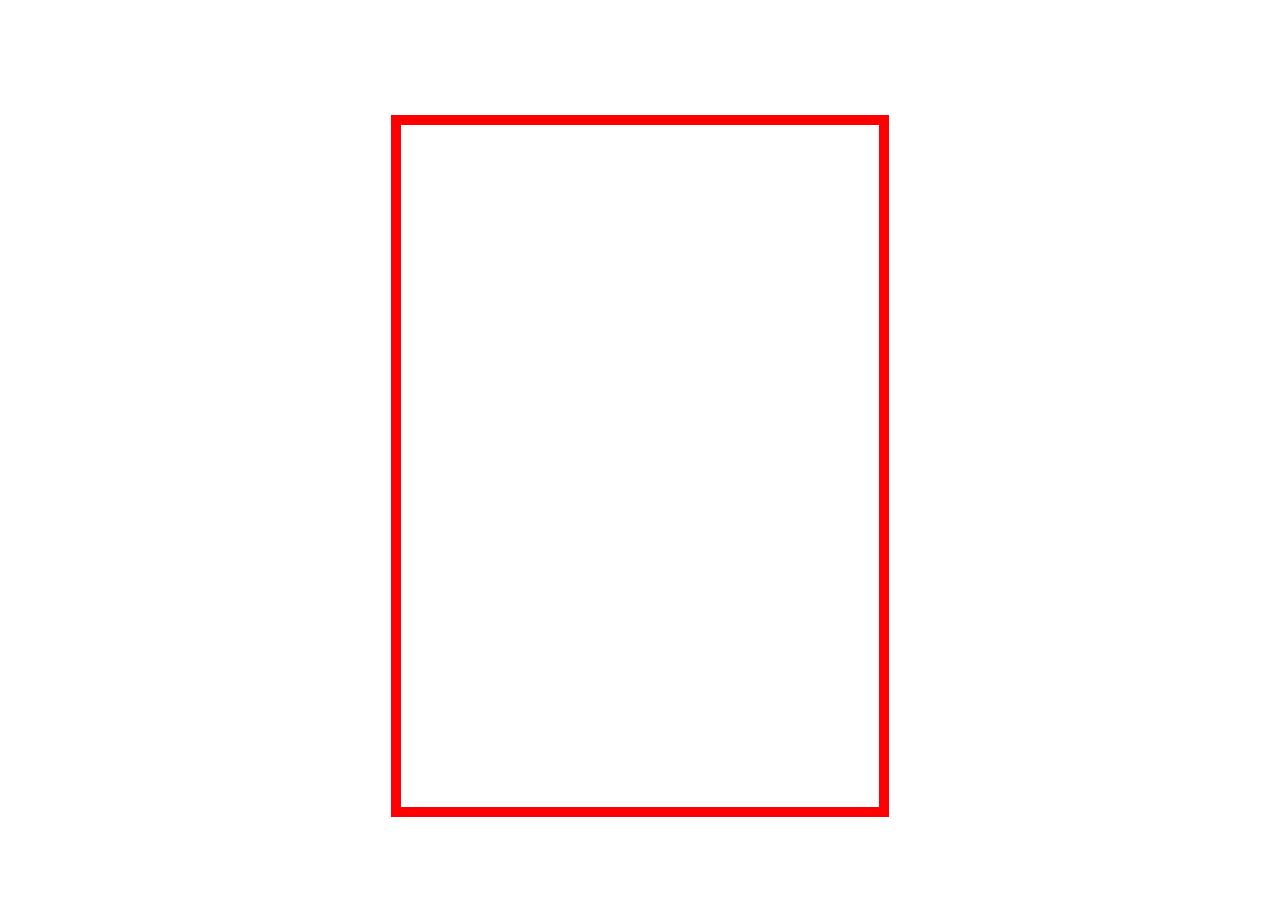
==== closed-captions/index.html @ 9acf68ce "fixed subtitles" ====
<!DOCTYPE html>
<html>

<head>
	<meta charset="utf-8">
	<meta http-equiv="X-UA-Compatible" content="IE=edge">
	<title>Closed Captions</title>
	<meta name="viewport" content="width=device-width, initial-scale=1">
	<link rel="stylesheet" href="https://fonts.typotheque.com/WF-023273-010687.css">
	<link rel="stylesheet" href="css.css">
</head>

<body>
	<div id="video-container">
		<div id="video-mask">
			<div id="video-placeholder"></div>
		</div>
		<div id="closed-captions">
			<p class="">All right, Murph, give me second. </p>
			<p class="">Aha,....thirrrd.</p>
			<p class="">- Find a gear dumbass. -Grind it!</p>
			<p class="">Shut it, Tom!</p>
			<p class="">Whatcha do Murph? -Ahh,she didn't do nothing.</p>
			<p class="">Blew a tire is all. -Murphy's Law.</p>
			<p class="">Shut up!</p>
			<p class="">- Grab the spare, Tom. That is the spare</p>
			<p class="">Get the patch kit!</p>
			<p class="">And how am I supposed to patch it out here? You got to figure it out.</p>
			<p class="">I'm not always gonna be here to help you.</p>
			<p class="">What's going on, Murph?</p>
			<p class="">Why did you and Mom name me after something that's bad?</p>
			<p class="">We didn't. Murphy's law - Murphy's Law?</p>
			<p class="">Murphy's Law doesn't mean that something bad will happen.</p>
			<p class="">What it means is whatever can happen will happen.</p>
			<p class="">And that sounded just fine with us.</p>
			<p class="">Whoa!</p>
			<p class="">Get in.</p>
			<p class="">Get in, let's go.</p>
			<p class="">What about the flat tire?</p>
			<p class="">Yeah.</p>
			<p class="">It's an Indian Air Force drone. Solar cells could power an entire farm.</p>
			<p class="">Take the wheel, Tom.</p>
			<p class="">Go, go, go!</p>
			<p class="">Keep that aimed right at it.</p>
			<p class="">Faster, Tom. I'm losing it.</p>
			<p class="">Right at it.</p>
			<p class="">Stay on it.</p>
			<p class="">Here we go.</p>
			<p class="">Whoa.</p>
			<p class="">Nice one, Tom.</p>
			<p class="">Dad?</p>
			<p class="">I almost got it. Don't stop. Don't stop!</p>
			<p class="">- Dad! -Tom!</p>
			<p class="">You told me to keep driving.</p>
			<p class="">Well, I guess that answers the old "If I asked you to drive off a cliff" scenario.</p>
			<p class="">- We lost it. - No, we didn't.</p>
			<p class="">Want to give it a whirl?</p>
			<p class="">This way.</p>
			<p class="">Go.</p>
			<p class="">Let's lay her down right there at the edge of the reservoir.</p>
			<p class="">Nicely done.</p>
			<p class="">How long you think it's been up there?</p>
			<p class="">Delhi Mission Control went down, same as ours...</p>
			<p class="">- ...ten years ago. -Heh</p>
			<p class="">So for ten years?</p>
			<p class="">- Why did it come down so low? I don't know.</p>
			<p class="">Maybe the sun cooked its brain or it was looking for something</p>
			<p class="">- What? -Give me a large flatblade</p>
			<p class="">Maybe some kind of signal? I don't know.</p>
			<p class="">What are you gonna do with it?</p>
			<p class="">I'm gonna give it something socially responsible to do..</p>
			<p class="">like drive a combine.</p>
			<p class="">Can't we just let it go?</p>
			<p class="">It wasn't hurting anybody.</p>
			<p class="">This thing needs to learn how to adapt Murph,just like the rest of us</p>
		</div>
	</div>
	<script src="https://www.youtube.com/iframe_api"></script>
	<script>var captions = new Array();</script>
	<script src="captions.js"></script>
	<script>var sounds = new Array();</script>
	<script src="sounds.js"></script>
	<script src="yt.js"></script>
</body>

</html>
---- closed-captions/css.css ----
/* **********************************************
Basic mechanics
Hide all paragraphs by default
Show them when they receive the class 'on'
Hide them when they receive the class 'off'
Feel free to adjust the defaults to your needs.
********************************************** */
#closed-captions p {
	opacity: 0;
	transition: .05s;
}

#closed-captions .on {
	opacity: 1;
}

#closed-captions .off {
	transition: .2s;
	opacity: 0;
}

.voice1 {
	font-style: italic;
}

.voice2 {
	font-weight: bold;
}

/* **********************************************
The first paragraph, with extended timing for 
	all siblings. Basically what it does is that
	it shows the text after a delay, which 
	corresponds with the time that the word is
	spoken.
You probably want to change the styling.
********************************************** */

/* **********************************************
Sounds.
	You can style the whole body, or you can 
	style anything within the body the moment
	a sound starts.
*********************************************  */

/* The moment the class .sound1 is added to the body, the background is yellow */
.sound1 {
	background: hotpink;
}

/* The moment the class .sound1 is added to the body, the movie makes a turn */
.sound1 #video-mask {
	box-shadow: 2em 2em 2em olivedrab;
}


/* **********************************************
Basic layout.
	Place the video in the center of the page.
*********************************************  */

body {
	display: grid;
	height: 100vh;
	margin: 0;
	justify-content: center;
}

#video-container {
	display: grid;
	margin: 1em;
	justify-content: center;
	align-items: center;
	height: 100vh;
}

#video-mask {
	grid-area: 1 / 1;
	overflow: hidden;
	align-content: center;
	transition: 1s;
	border: solid red 10px;
	height: 53.33333333vw;
}

iframe {
	width: 80vw;
	height: 53.33333333vw;
	margin-top: -0.35vw;
}

#closed-captions {
	grid-area: 1 / 1;
	height: 10%;
	z-index: 1000;
	overflow: hidden;
}
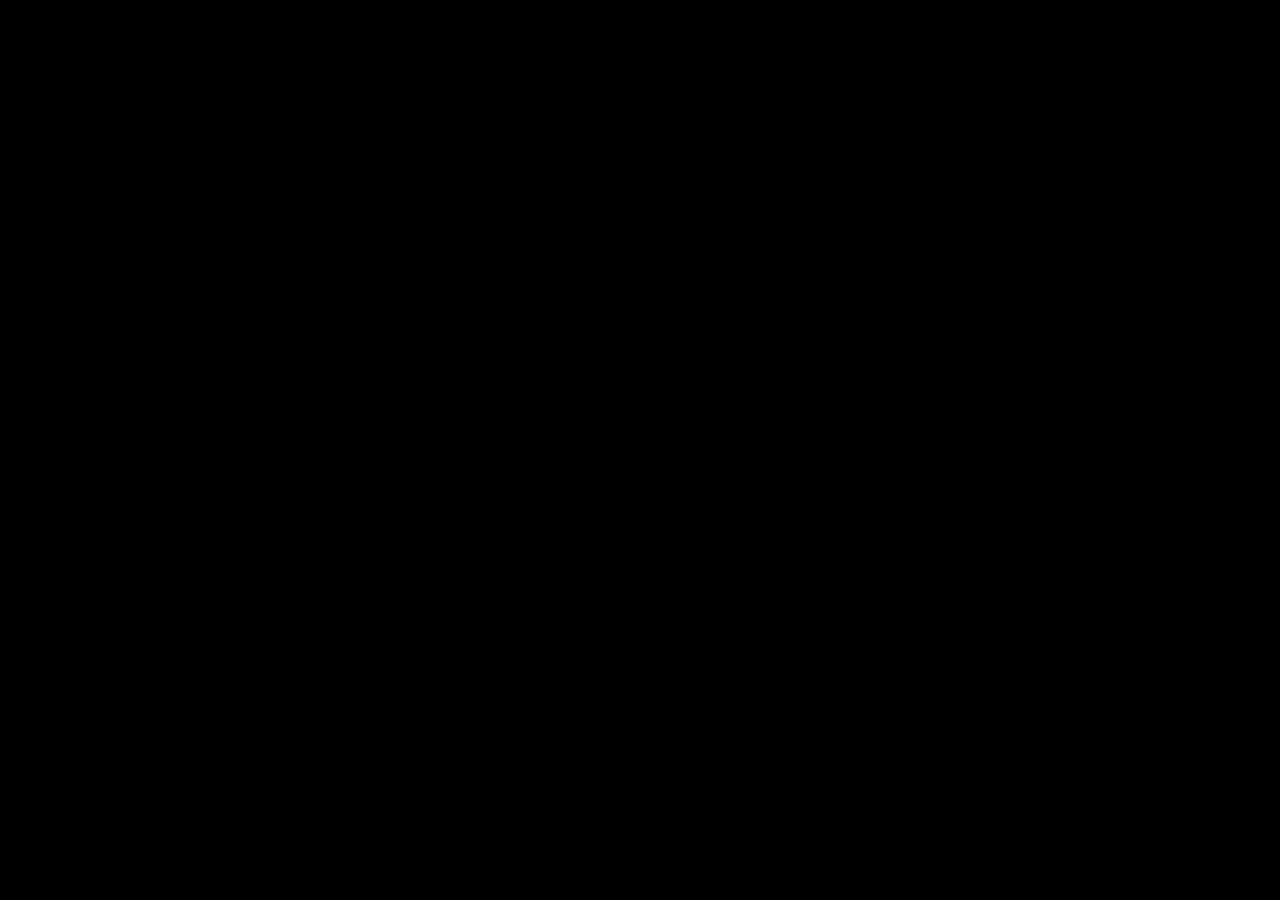
==== commit 0e62f34f: "ext centering" ====
--- a/closed-captions/index.html
+++ b/closed-captions/index.html
@@ -14,65 +14,65 @@
 	<div id="video-container">
 		<div id="video-mask">
 			<div id="video-placeholder"></div>
-		</div>
-		<div id="closed-captions">
-			<p class="">All right, Murph, give me second. </p>
-			<p class="">Aha,....thirrrd.</p>
-			<p class="">- Find a gear dumbass. -Grind it!</p>
-			<p class="">Shut it, Tom!</p>
-			<p class="">Whatcha do Murph? -Ahh,she didn't do nothing.</p>
-			<p class="">Blew a tire is all. -Murphy's Law.</p>
-			<p class="">Shut up!</p>
-			<p class="">- Grab the spare, Tom. That is the spare</p>
-			<p class="">Get the patch kit!</p>
-			<p class="">And how am I supposed to patch it out here? You got to figure it out.</p>
-			<p class="">I'm not always gonna be here to help you.</p>
-			<p class="">What's going on, Murph?</p>
-			<p class="">Why did you and Mom name me after something that's bad?</p>
-			<p class="">We didn't. Murphy's law - Murphy's Law?</p>
-			<p class="">Murphy's Law doesn't mean that something bad will happen.</p>
-			<p class="">What it means is whatever can happen will happen.</p>
-			<p class="">And that sounded just fine with us.</p>
-			<p class="">Whoa!</p>
-			<p class="">Get in.</p>
-			<p class="">Get in, let's go.</p>
-			<p class="">What about the flat tire?</p>
-			<p class="">Yeah.</p>
-			<p class="">It's an Indian Air Force drone. Solar cells could power an entire farm.</p>
-			<p class="">Take the wheel, Tom.</p>
-			<p class="">Go, go, go!</p>
-			<p class="">Keep that aimed right at it.</p>
-			<p class="">Faster, Tom. I'm losing it.</p>
-			<p class="">Right at it.</p>
-			<p class="">Stay on it.</p>
-			<p class="">Here we go.</p>
-			<p class="">Whoa.</p>
-			<p class="">Nice one, Tom.</p>
-			<p class="">Dad?</p>
-			<p class="">I almost got it. Don't stop. Don't stop!</p>
-			<p class="">- Dad! -Tom!</p>
-			<p class="">You told me to keep driving.</p>
-			<p class="">Well, I guess that answers the old "If I asked you to drive off a cliff" scenario.</p>
-			<p class="">- We lost it. - No, we didn't.</p>
-			<p class="">Want to give it a whirl?</p>
-			<p class="">This way.</p>
-			<p class="">Go.</p>
-			<p class="">Let's lay her down right there at the edge of the reservoir.</p>
-			<p class="">Nicely done.</p>
-			<p class="">How long you think it's been up there?</p>
-			<p class="">Delhi Mission Control went down, same as ours...</p>
-			<p class="">- ...ten years ago. -Heh</p>
-			<p class="">So for ten years?</p>
-			<p class="">- Why did it come down so low? I don't know.</p>
-			<p class="">Maybe the sun cooked its brain or it was looking for something</p>
-			<p class="">- What? -Give me a large flatblade</p>
-			<p class="">Maybe some kind of signal? I don't know.</p>
-			<p class="">What are you gonna do with it?</p>
-			<p class="">I'm gonna give it something socially responsible to do..</p>
-			<p class="">like drive a combine.</p>
-			<p class="">Can't we just let it go?</p>
-			<p class="">It wasn't hurting anybody.</p>
-			<p class="">This thing needs to learn how to adapt Murph,just like the rest of us</p>
+			<div id="closed-captions">
+				<p class="">All right, Murph, give me second. </p>
+				<p class="">Aha,....thirrrd.</p>
+				<p class="">- Find a gear dumbass. -Grind it!</p>
+				<p class="">Shut it, Tom!</p>
+				<p class="">Whatcha do Murph? -Ahh,she didn't do nothing.</p>
+				<p class="">Blew a tire is all. -Murphy's Law.</p>
+				<p class="">Shut up!</p>
+				<p class="">- Grab the spare, Tom. That is the spare</p>
+				<p class="">Get the patch kit!</p>
+				<p class="">And how am I supposed to patch it out here? You got to figure it out.</p>
+				<p class="">I'm not always gonna be here to help you.</p>
+				<p class="">What's going on, Murph?</p>
+				<p class="">Why did you and Mom name me after something that's bad?</p>
+				<p class="">We didn't. Murphy's law - Murphy's Law?</p>
+				<p class="">Murphy's Law doesn't mean that something bad will happen.</p>
+				<p class="">What it means is whatever can happen will happen.</p>
+				<p class="">And that sounded just fine with us.</p>
+				<p class="">Whoa!</p>
+				<p class="">Get in.</p>
+				<p class="">Get in, let's go.</p>
+				<p class="">What about the flat tire?</p>
+				<p class="">Yeah.</p>
+				<p class="">It's an Indian Air Force drone. Solar cells could power an entire farm.</p>
+				<p class="">Take the wheel, Tom.</p>
+				<p class="">Go, go, go!</p>
+				<p class="">Keep that aimed right at it.</p>
+				<p class="">Faster, Tom. I'm losing it.</p>
+				<p class="">Right at it.</p>
+				<p class="">Stay on it.</p>
+				<p class="">Here we go.</p>
+				<p class="">Whoa.</p>
+				<p class="">Nice one, Tom.</p>
+				<p class="">Dad?</p>
+				<p class="">I almost got it. Don't stop. Don't stop!</p>
+				<p class="">- Dad! -Tom!</p>
+				<p class="">You told me to keep driving.</p>
+				<p class="">Well, I guess that answers the old "If I asked you to drive off a cliff" scenario.</p>
+				<p class="">- We lost it. - No, we didn't.</p>
+				<p class="">Want to give it a whirl?</p>
+				<p class="">This way.</p>
+				<p class="">Go.</p>
+				<p class="">Let's lay her down right there at the edge of the reservoir.</p>
+				<p class="">Nicely done.</p>
+				<p class="">How long you think it's been up there?</p>
+				<p class="">Delhi Mission Control went down, same as ours...</p>
+				<p class="">- ...ten years ago. -Heh</p>
+				<p class="">So for ten years?</p>
+				<p class="">- Why did it come down so low? I don't know.</p>
+				<p class="">Maybe the sun cooked its brain or it was looking for something</p>
+				<p class="">- What? -Give me a large flatblade</p>
+				<p class="">Maybe some kind of signal? I don't know.</p>
+				<p class="">What are you gonna do with it?</p>
+				<p class="">I'm gonna give it something socially responsible to do..</p>
+				<p class="">like drive a combine.</p>
+				<p class="">Can't we just let it go?</p>
+				<p class="">It wasn't hurting anybody.</p>
+				<p class="">This thing needs to learn how to adapt Murph,just like the rest of us</p>
+			</div>
 		</div>
 	</div>
 	<script src="https://www.youtube.com/iframe_api"></script>
--- a/closed-captions/css.css
+++ b/closed-captions/css.css
@@ -8,6 +8,10 @@
 #closed-captions p {
 	opacity: 0;
 	transition: .05s;
+	color: white;
+	position: absolute;
+	justify-items: center;
+	align-items: center;
 }
 
 #closed-captions .on {
@@ -64,22 +68,22 @@
 	height: 100vh;
 	margin: 0;
 	justify-content: center;
+	background-color: black;
 }
 
 #video-container {
 	display: grid;
 	margin: 1em;
-	justify-content: center;
 	align-items: center;
-	height: 100vh;
+	height: auto;
+	overflow: hidden;
 }
 
 #video-mask {
-	grid-area: 1 / 1;
+	display: grid;
 	overflow: hidden;
 	align-content: center;
 	transition: 1s;
-	border: solid red 10px;
 	height: 53.33333333vw;
 }
 
@@ -90,8 +94,16 @@
 }
 
 #closed-captions {
+	grid-area: 2 / 1;
+	display: flex;
+	justify-content: end;
+	height: 100px;
+	z-index: 1000;
+	align-items: center;
+	justify-content: center;
+}
+
+#video-placeholder {
 	grid-area: 1 / 1;
-	height: 10%;
-	z-index: 1000;
-	overflow: hidden;
+	align-self: center;
 }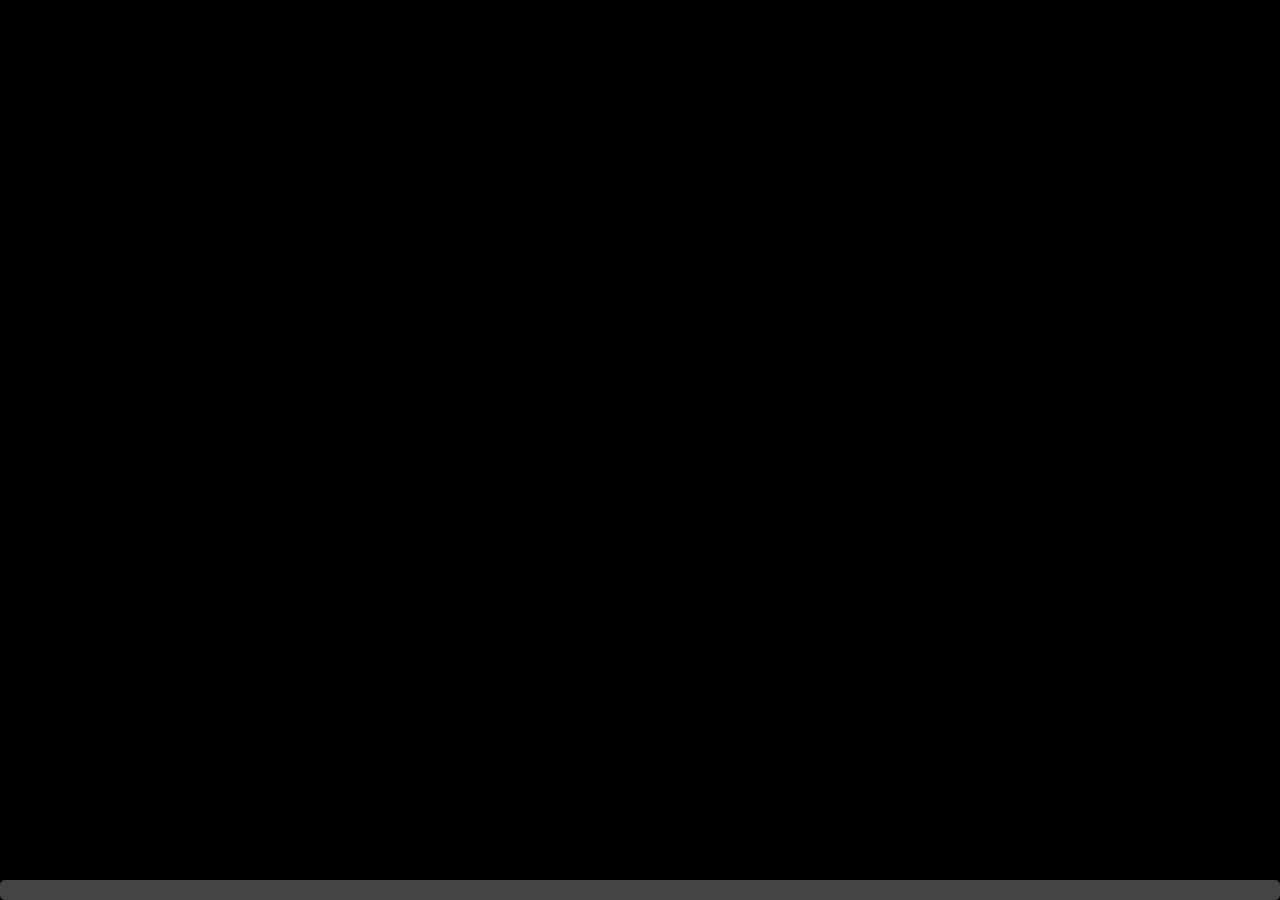
==== commit 81cec82e: "closed captions" ====
--- a/closed-captions/index.html
+++ b/closed-captions/index.html
@@ -15,63 +15,77 @@
 		<div id="video-mask">
 			<div id="video-placeholder"></div>
 			<div id="closed-captions">
-				<p class="">All right, Murph, give me second. </p>
-				<p class="">Aha,....thirrrd.</p>
-				<p class="">- Find a gear dumbass. -Grind it!</p>
-				<p class="">Shut it, Tom!</p>
-				<p class="">Whatcha do Murph? -Ahh,she didn't do nothing.</p>
-				<p class="">Blew a tire is all. -Murphy's Law.</p>
-				<p class="">Shut up!</p>
-				<p class="">- Grab the spare, Tom. That is the spare</p>
-				<p class="">Get the patch kit!</p>
-				<p class="">And how am I supposed to patch it out here? You got to figure it out.</p>
-				<p class="">I'm not always gonna be here to help you.</p>
-				<p class="">What's going on, Murph?</p>
-				<p class="">Why did you and Mom name me after something that's bad?</p>
-				<p class="">We didn't. Murphy's law - Murphy's Law?</p>
-				<p class="">Murphy's Law doesn't mean that something bad will happen.</p>
-				<p class="">What it means is whatever can happen will happen.</p>
-				<p class="">And that sounded just fine with us.</p>
-				<p class="">Whoa!</p>
-				<p class="">Get in.</p>
-				<p class="">Get in, let's go.</p>
-				<p class="">What about the flat tire?</p>
-				<p class="">Yeah.</p>
-				<p class="">It's an Indian Air Force drone. Solar cells could power an entire farm.</p>
-				<p class="">Take the wheel, Tom.</p>
-				<p class="">Go, go, go!</p>
-				<p class="">Keep that aimed right at it.</p>
-				<p class="">Faster, Tom. I'm losing it.</p>
-				<p class="">Right at it.</p>
-				<p class="">Stay on it.</p>
-				<p class="">Here we go.</p>
-				<p class="">Whoa.</p>
-				<p class="">Nice one, Tom.</p>
-				<p class="">Dad?</p>
-				<p class="">I almost got it. Don't stop. Don't stop!</p>
-				<p class="">- Dad! -Tom!</p>
-				<p class="">You told me to keep driving.</p>
-				<p class="">Well, I guess that answers the old "If I asked you to drive off a cliff" scenario.</p>
-				<p class="">- We lost it. - No, we didn't.</p>
-				<p class="">Want to give it a whirl?</p>
-				<p class="">This way.</p>
-				<p class="">Go.</p>
-				<p class="">Let's lay her down right there at the edge of the reservoir.</p>
-				<p class="">Nicely done.</p>
-				<p class="">How long you think it's been up there?</p>
-				<p class="">Delhi Mission Control went down, same as ours...</p>
-				<p class="">- ...ten years ago. -Heh</p>
-				<p class="">So for ten years?</p>
-				<p class="">- Why did it come down so low? I don't know.</p>
-				<p class="">Maybe the sun cooked its brain or it was looking for something</p>
-				<p class="">- What? -Give me a large flatblade</p>
-				<p class="">Maybe some kind of signal? I don't know.</p>
-				<p class="">What are you gonna do with it?</p>
-				<p class="">I'm gonna give it something socially responsible to do..</p>
-				<p class="">like drive a combine.</p>
-				<p class="">Can't we just let it go?</p>
-				<p class="">It wasn't hurting anybody.</p>
-				<p class="">This thing needs to learn how to adapt Murph,just like the rest of us</p>
+				<p class="">Cooper: All right, Murph, give me second.</p>
+				<p class="">Cooper: Aha,....thirrrd.</p>
+				<p class="">Tom: - Find a gear dumbass. Cooper: -Grind it!</p>
+				<p class="">Murph: Shut it, Tom!</p>
+				<p class="">Tom: Whatcha do Murph? Cooper: -Ahh,she didn't do nothing.</p>
+				<p class="">Cooper: Blew a tire is all. Tom: -Murphy's Law.</p>
+				<p class="">Murph: Shut up!</p>
+				<p class="">Cooper: - Grab the spare, Tom. Tom: That is the spare</p>
+				<p class="">Cooper: Get the patch kit!</p>
+				<p class="">Tom: And how am I supposed to patch it out here? Cooper: You got to figure it out.</p>
+				<p class="">Cooper: I'm not always gonna be here to help you.</p>
+				<p class="">Cooper: What's going on, Murph?</p>
+				<p class="">Murph: Why did you and Mom name me after something that's bad?</p>
+				<p class="">Cooper: We didn't. Murph: Murphy's law?</p>
+				<p class="">Cooper: Murphy's Law doesn't mean that something bad will happen.</p>
+				<p class="">Cooper: What it means is whatever can happen will happen.</p>
+				<p class="">Cooper: And that sounded just fine with us.</p>
+				<p class="">Cooper: Whoa!</p>
+				<p class="">Cooper: Get in.</p>
+				<p class="">Cooper: Get in, let's go.</p>
+				<p class="">Tom: What about the flat tire?</p>
+				<p class="">Cooper: Yeah.</p>
+				<p class="">Cooper: It's an Indian Air Force drone. Solar cells could power an entire farm.</p>
+				<p class="">Cooper: Take the wheel, Tom.</p>
+				<p class="">Cooper: Go, go, go!</p>
+				<p class="">Cooper: Keep that aimed right at it.</p>
+				<p class="">Cooper: Faster, Tom. I'm losing it.</p>
+				<p class="">Cooper: Right at it.</p>
+				<p class="">Cooper: Stay on it.</p>
+				<p class="">Cooper: Here we go. Here we go.</p>
+				<p class="">Tom: Whoa.</p>
+				<p class="">Cooper: Nice one, Tom.</p>
+				<p class="">Tom: Dad?</p>
+				<p class="">Cooper: I almost got it. Don't stop. Don't stop!</p>
+				<p class="">Tom: - Dad! Cooper: -Tom!</p>
+				<p class="">Tom: You told me to keep driving.</p>
+				<p class="">Cooper: Well, I guess that answers the old "If I asked you to drive off a cliff" scenario.
+				</p>
+				<p class="">Murph: - We lost it. Cooper: - No, we didn't.</p>
+				<p class="">Cooper: Want to give it a whirl?</p>
+				<p class="">Cooper: This way.</p>
+				<p class="">Cooper: Go.</p>
+				<p class="">Cooper: Let's lay her down right there at the edge of the reservoir.</p>
+				<p class="">Cooper: Nicely done.</p>
+				<p class="">Tom: How long you think it's been up there?</p>
+				<p class="">Cooper: Delhi Mission Control went down, same as ours...</p>
+				<p class="">Cooper: - ...ten years ago. Tom: -Heh</p>
+				<p class="">Tom: So for ten years?</p>
+				<p class="">Tom: - Why did it come down so low? Cooper: I don't know.</p>
+				<p class="">Cooper: Maybe the sun cooked its brain or it was looking for something</p>
+				<p class="">Murph: - What? Cooper: -Give me a large flatblade</p>
+				<p class="">Cooper: Maybe some kind of signal? I don't know.</p>
+				<p class="">Murph: What are you gonna do with it?</p>
+				<p class="">Cooper: I'm gonna give it something socially responsible to do..</p>
+				<p class="">Cooper: like drive a combine.</p>
+				<p class="">Murph: Can't we just let it go?</p>
+				<p class="">Murph: It wasn't hurting anybody.</p>
+				<p class="">Cooper: This thing needs to learn how to adapt Murph,just like the rest of us</p>
+
+			</div>
+			<div id="extra-captions">
+				<h2 class="piano">[ Building piano music ]</h2>
+				<h2 class="band">[ Tire bursting air leaking out ]</h2>
+				<h2 class="mais">[ Car rustling through cornfield ]</h2>
+				<h2 class="vliegtuig">[ Intense whirring as drone speeds by ]</h2>
+				<h2 class="computer">[ Computer beeping ]</h2>
+				<h2 class="auto">[ Car crashes trough gate ]</h2>
+				<h2 class="stop">[ Piano music abruptly stops ]</h2>
+				<div class="loudness-bar">
+					<div class="loudness-level"></div>
+				</div>
 			</div>
 		</div>
 	</div>
--- a/closed-captions/css.css
+++ b/closed-captions/css.css
@@ -12,6 +12,7 @@
 	position: absolute;
 	justify-items: center;
 	align-items: center;
+	font-size: 2em;
 }
 
 #closed-captions .on {
@@ -48,15 +49,93 @@
 *********************************************  */
 
 /* The moment the class .sound1 is added to the body, the background is yellow */
-.sound1 {
-	background: hotpink;
-}
-
-/* The moment the class .sound1 is added to the body, the movie makes a turn */
-.sound1 #video-mask {
-	box-shadow: 2em 2em 2em olivedrab;
-}
-
+.piano {
+	bottom: .5em;
+	opacity: 0;
+	position: absolute;
+}
+
+.band {
+	bottom: .5em;
+	opacity: 0;
+	position: absolute;
+}
+
+.mais {
+	/* bottom: .5em; */
+	opacity: 0;
+	position: absolute;
+}
+
+.vliegtuig {
+	opacity: 0;
+	position: absolute;
+}
+
+.computer {
+	opacity: 0;
+	position: absolute;
+}
+
+.auto {
+	opacity: 0;
+	position: absolute;
+}
+
+.stop {
+	bottom: .5em;
+	opacity: 0;
+	position: absolute;
+}
+
+/* animaties trigerren */
+
+body.sound0 .loudness-level {
+	animation: loudnessAnim 120s infinite;
+}
+
+body.sound0 .piano {
+	opacity: 1;
+}
+
+body.sound1 {
+	background-color: orange;
+	transition: all 1s ease;
+}
+
+body.sound1 .vliegtuig {
+	opacity: 1;
+}
+
+body.sound2 .band {
+	opacity: 1;
+}
+
+body.sound3 .mais {
+	opacity: 1;
+}
+
+body.sound3 #video-mask {
+	animation: subtleShake 0.3s ease-in-out;
+}
+
+body.sound4 .computer {
+	opacity: 1;
+}
+
+body.sound5 .auto {
+	opacity: 1;
+}
+
+body.sound6 .stop {
+	opacity: 1;
+}
+
+.soundeffects {
+	display: flex;
+	justify-content: center;
+	color: white;
+}
 
 /* **********************************************
 Basic layout.
@@ -65,7 +144,6 @@
 
 body {
 	display: grid;
-	height: 100vh;
 	margin: 0;
 	justify-content: center;
 	background-color: black;
@@ -84,7 +162,8 @@
 	overflow: hidden;
 	align-content: center;
 	transition: 1s;
-	height: 53.33333333vw;
+	/* height: 80%; */
+	align-items: end;
 }
 
 iframe {
@@ -94,10 +173,10 @@
 }
 
 #closed-captions {
-	grid-area: 2 / 1;
+	grid-area: 1 / 1;
 	display: flex;
-	justify-content: end;
-	height: 100px;
+	align-items: flex-start;
+	height: 300px;
 	z-index: 1000;
 	align-items: center;
 	justify-content: center;
@@ -106,4 +185,87 @@
 #video-placeholder {
 	grid-area: 1 / 1;
 	align-self: center;
+}
+
+#extra-captions {
+	position: absolute;
+	width: 80%;
+	color: white;
+	display: flex;
+	justify-content: center;
+}
+
+.loudness-bar {
+	position: fixed;
+	bottom: 0;
+	left: 0;
+	width: 100%;
+	height: 20px;
+	/* Height of the bar */
+	background-color: #444;
+	border-radius: 5px;
+	overflow: hidden;
+}
+
+/* The element that simulates loudness */
+.loudness-level {
+	width: 0%;
+	/* Start from 0% */
+	height: 100%;
+	/* Full height of the parent bar */
+	background-color: #1e90ff;
+	/* Blue color, but can be adjusted */
+	border-radius: 5px;
+
+	/* Change duration based on your needs */
+}
+
+/* Animation for the loudness */
+@keyframes loudnessAnim {
+	0% {
+		width: 00%;
+		background-color: green;
+	}
+
+	25% {
+		width: 30%;
+		background-color: yellowgreen;
+	}
+
+	50% {
+		width: 50%;
+		background-color: yellow;
+	}
+
+	75% {
+		width: 70%;
+		background-color: orange;
+	}
+
+	100% {
+		width: 100%;
+		background-color: red;
+	}
+}
+
+@keyframes subtleShake {
+	0% {
+		transform: translate(0, 0);
+	}
+
+	25% {
+		transform: translate(0.5px, -0.5px);
+	}
+
+	50% {
+		transform: translate(-0.5px, 0.5px);
+	}
+
+	75% {
+		transform: translate(0.5px, 0.5px);
+	}
+
+	100% {
+		transform: translate(0, 0);
+	}
 }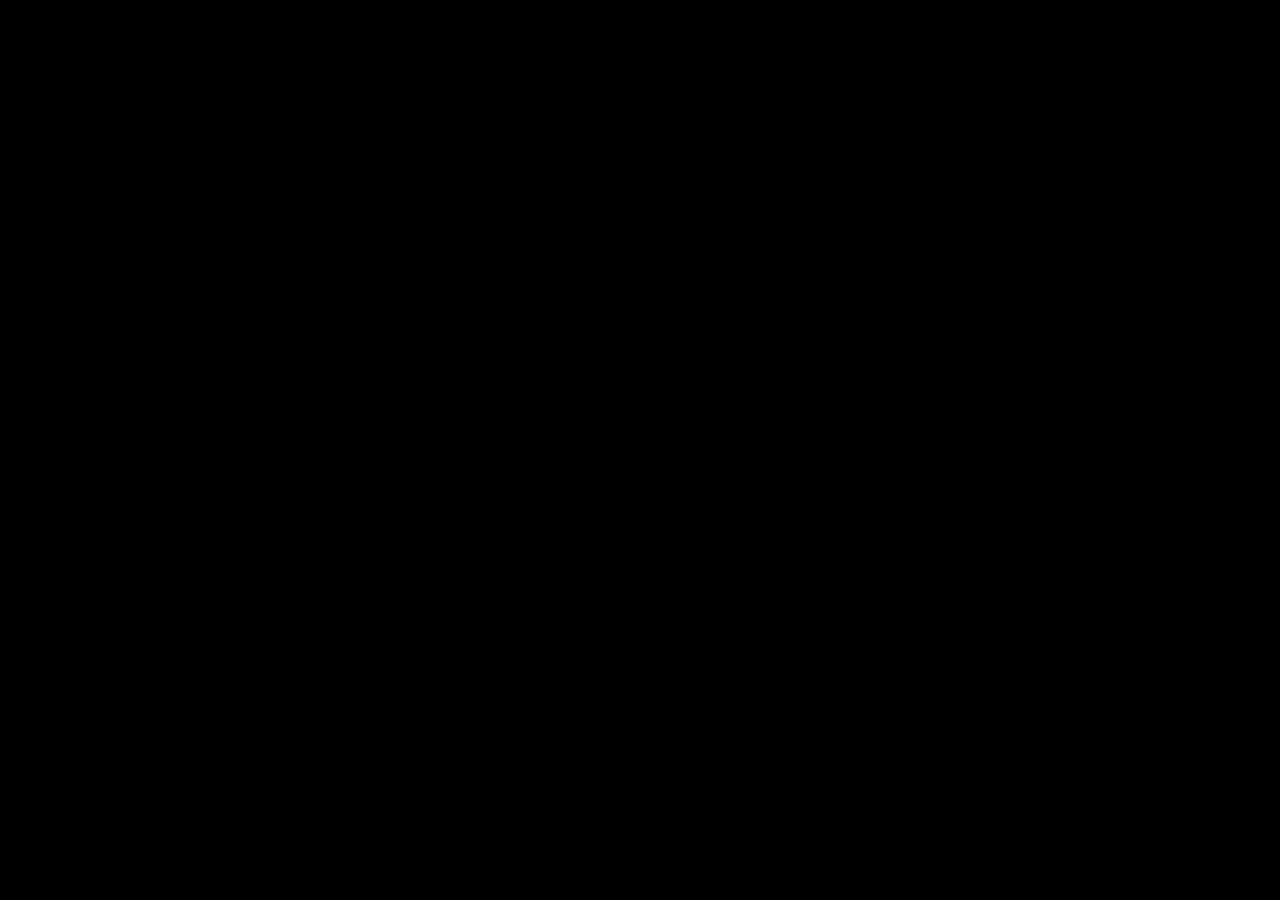
==== commit 4e4055b4: "nieuwe animaties" ====
--- a/closed-captions/index.html
+++ b/closed-captions/index.html
@@ -7,6 +7,7 @@
 	<title>Closed Captions</title>
 	<meta name="viewport" content="width=device-width, initial-scale=1">
 	<link rel="stylesheet" href="https://fonts.typotheque.com/WF-023273-010687.css">
+	<link rel="stylesheet" href="animations.css">
 	<link rel="stylesheet" href="css.css">
 </head>
 
@@ -76,6 +77,7 @@
 
 			</div>
 			<div id="extra-captions">
+				<h2 class="gears">[ Gears grinding ]</h2>
 				<h2 class="piano">[ Building piano music ]</h2>
 				<h2 class="band">[ Tire bursting air leaking out ]</h2>
 				<h2 class="mais">[ Car rustling through cornfield ]</h2>
@@ -83,9 +85,6 @@
 				<h2 class="computer">[ Computer beeping ]</h2>
 				<h2 class="auto">[ Car crashes trough gate ]</h2>
 				<h2 class="stop">[ Piano music abruptly stops ]</h2>
-				<div class="loudness-bar">
-					<div class="loudness-level"></div>
-				</div>
 			</div>
 		</div>
 	</div>
--- a/closed-captions/animations.css
+++ b/closed-captions/animations.css
@@ -0,0 +1,18 @@
+@property --blur {
+    syntax: '<length>';
+    inherits: false;
+    initial-value: 0em;
+}
+
+@property --spread {
+    syntax: '<length>';
+    inherits: false;
+    initial-value: 0em;
+}
+
+
+@keyframes muziek {
+    10% {
+        box-shadow: 0em 0em var(--blur) var(--spread) deeppink;
+    }
+}--- a/closed-captions/css.css
+++ b/closed-captions/css.css
@@ -5,6 +5,8 @@
 Hide them when they receive the class 'off'
 Feel free to adjust the defaults to your needs.
 ********************************************** */
+
+
 #closed-captions p {
 	opacity: 0;
 	transition: .05s;
@@ -13,6 +15,7 @@
 	justify-items: center;
 	align-items: center;
 	font-size: 2em;
+	font-family: sans-serif;
 }
 
 #closed-captions .on {
@@ -56,13 +59,11 @@
 }
 
 .band {
-	bottom: .5em;
 	opacity: 0;
 	position: absolute;
 }
 
 .mais {
-	/* bottom: .5em; */
 	opacity: 0;
 	position: absolute;
 }
@@ -88,11 +89,14 @@
 	position: absolute;
 }
 
+.gears {
+	opacity: 0;
+	position: absolute;
+}
+
 /* animaties trigerren */
 
-body.sound0 .loudness-level {
-	animation: loudnessAnim 120s infinite;
-}
+
 
 body.sound0 .piano {
 	opacity: 1;
@@ -115,9 +119,7 @@
 	opacity: 1;
 }
 
-body.sound3 #video-mask {
-	animation: subtleShake 0.3s ease-in-out;
-}
+body.sound3 #video-mask {}
 
 body.sound4 .computer {
 	opacity: 1;
@@ -128,6 +130,10 @@
 }
 
 body.sound6 .stop {
+	opacity: 1;
+}
+
+body.sound7 .gears {
 	opacity: 1;
 }
 
@@ -153,7 +159,7 @@
 	display: grid;
 	margin: 1em;
 	align-items: center;
-	height: auto;
+	border-radius: 1em;
 	overflow: hidden;
 }
 
@@ -193,79 +199,4 @@
 	color: white;
 	display: flex;
 	justify-content: center;
-}
-
-.loudness-bar {
-	position: fixed;
-	bottom: 0;
-	left: 0;
-	width: 100%;
-	height: 20px;
-	/* Height of the bar */
-	background-color: #444;
-	border-radius: 5px;
-	overflow: hidden;
-}
-
-/* The element that simulates loudness */
-.loudness-level {
-	width: 0%;
-	/* Start from 0% */
-	height: 100%;
-	/* Full height of the parent bar */
-	background-color: #1e90ff;
-	/* Blue color, but can be adjusted */
-	border-radius: 5px;
-
-	/* Change duration based on your needs */
-}
-
-/* Animation for the loudness */
-@keyframes loudnessAnim {
-	0% {
-		width: 00%;
-		background-color: green;
-	}
-
-	25% {
-		width: 30%;
-		background-color: yellowgreen;
-	}
-
-	50% {
-		width: 50%;
-		background-color: yellow;
-	}
-
-	75% {
-		width: 70%;
-		background-color: orange;
-	}
-
-	100% {
-		width: 100%;
-		background-color: red;
-	}
-}
-
-@keyframes subtleShake {
-	0% {
-		transform: translate(0, 0);
-	}
-
-	25% {
-		transform: translate(0.5px, -0.5px);
-	}
-
-	50% {
-		transform: translate(-0.5px, 0.5px);
-	}
-
-	75% {
-		transform: translate(0.5px, 0.5px);
-	}
-
-	100% {
-		transform: translate(0, 0);
-	}
 }